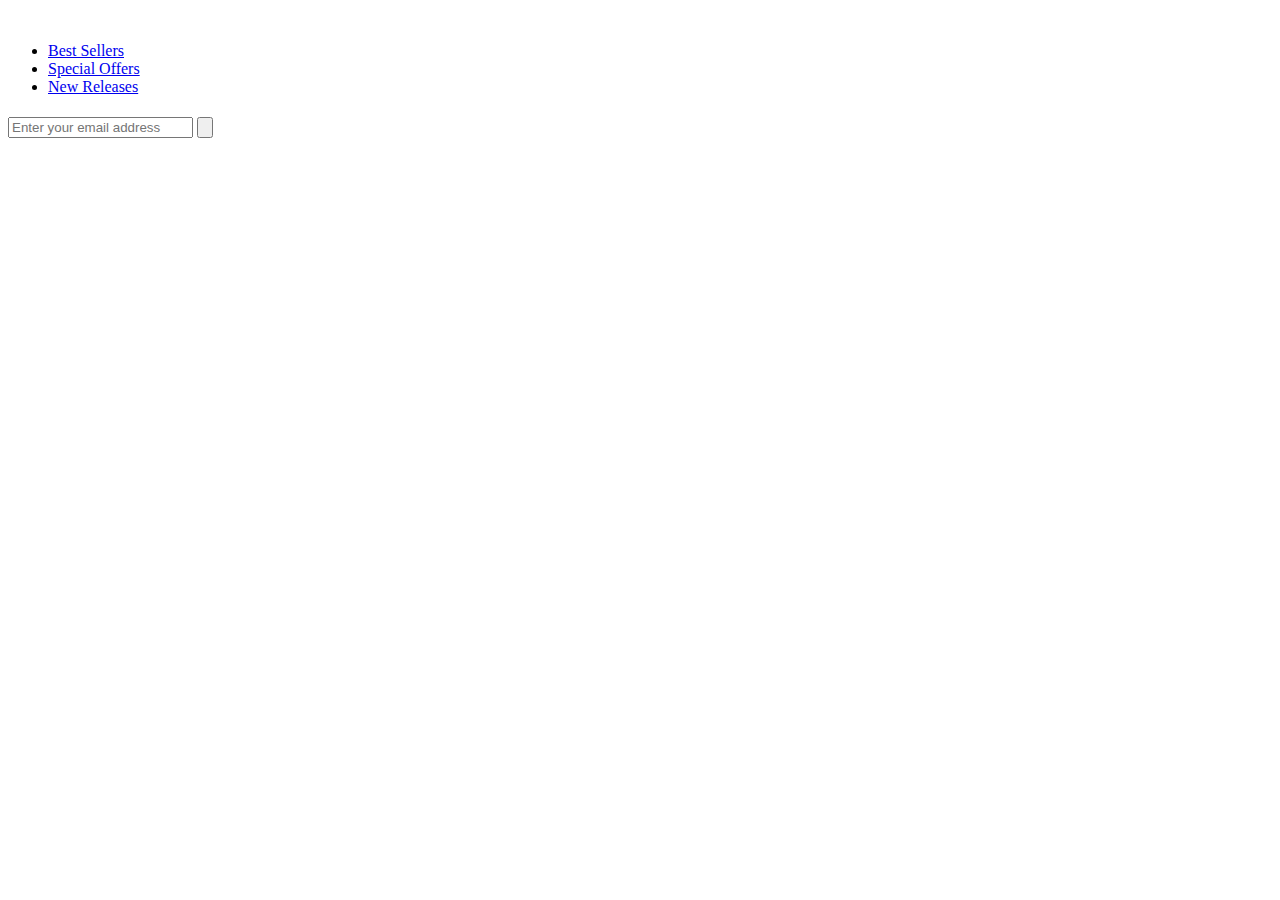
==== Responsive Web Design/Product Landing Page/index.html @ 3a5088b5 "Project setup: add HTML structure and CSS file" ====
<!DOCTYPE html>
<html lang="en">
<head>
    <meta charset="UTF-8">
    <meta name="viewport" content="width=device-width, initial-scale=1.0">
    <meta name="description" content="freeCodeCamp Bookshop product landing page">
    <title>Product Landing Page</title>
    <link rel="stylesheet" href="styles.css">
</head>
<body>
    <header id="header">
        <div class="logo">
            <img id="header-img" src="" alt="">
        </div>
        <nav id="nav-bar">
            <ul>
                <li><a class="nav-link" href="#Best_Sellers">Best Sellers</a></li>
                <li><a class="nav-link" href="#Special_Offers">Special Offers</a></li>
                <li><a class="nav-link" href="#New_Releases">New Releases</a></li>
            </ul>
        </nav>
    </header>
    <main>
        <div>
            <h1></h1>
            <form id="form" action="https://www.freecodecamp.com/email-submit">
                <input type="email" name="email" id="email" placeholder="Enter your email address" required>
                <input type="submit" value="" id="submit">
            </form>
        </div>
        <div>
            <section id="Best_Sellers">
                <header></header>
            </section>
            <section id="Special_Offers">
                <header></header>
            </section>
            <section id="New_Releases">
                <header></header>
            </section>
        </div>
    </main>
</body>
</html>
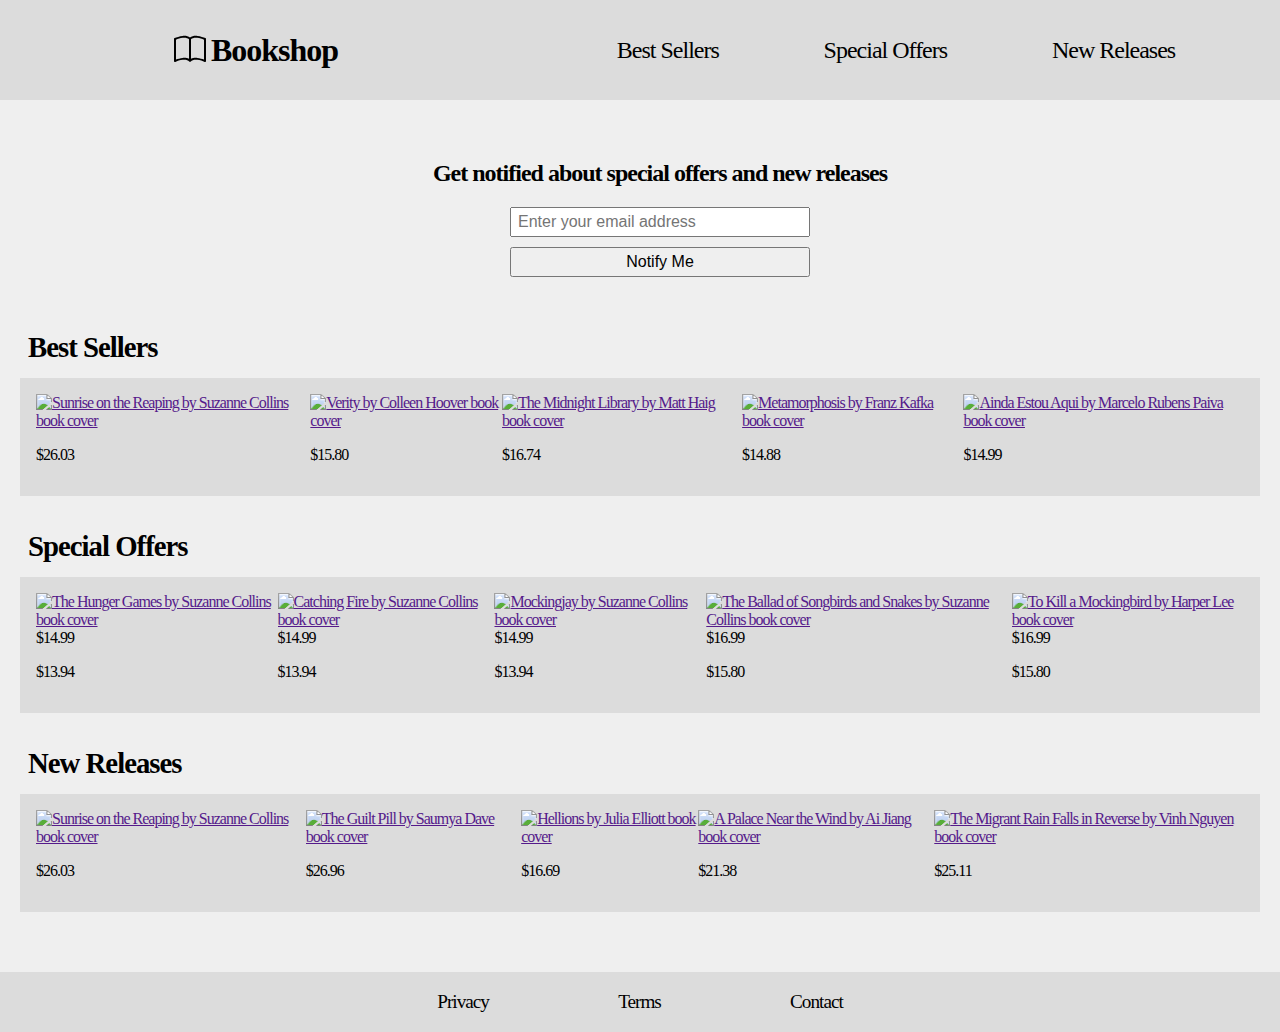
==== commit 9c65bd09: "Finish core structure and initial styling" ====
--- a/Responsive Web Design/Product Landing Page/index.html
+++ b/Responsive Web Design/Product Landing Page/index.html
@@ -10,7 +10,11 @@
 <body>
     <header id="header">
         <div class="logo">
-            <img id="header-img" src="" alt="">
+            <!-- <img id="header-img" src="" alt=""> -->
+            <svg xmlns="http://www.w3.org/2000/svg" fill="currentColor" class="bi bi-book" viewBox="0 0 16 16">
+                <path d="M1 2.828c.885-.37 2.154-.769 3.388-.893 1.33-.134 2.458.063 3.112.752v9.746c-.935-.53-2.12-.603-3.213-.493-1.18.12-2.37.461-3.287.811zm7.5-.141c.654-.689 1.782-.886 3.112-.752 1.234.124 2.503.523 3.388.893v9.923c-.918-.35-2.107-.692-3.287-.81-1.094-.111-2.278-.039-3.213.492zM8 1.783C7.015.936 5.587.81 4.287.94c-1.514.153-3.042.672-3.994 1.105A.5.5 0 0 0 0 2.5v11a.5.5 0 0 0 .707.455c.882-.4 2.303-.881 3.68-1.02 1.409-.142 2.59.087 3.223.877a.5.5 0 0 0 .78 0c.633-.79 1.814-1.019 3.222-.877 1.378.139 2.8.62 3.681 1.02A.5.5 0 0 0 16 13.5v-11a.5.5 0 0 0-.293-.455c-.952-.433-2.48-.952-3.994-1.105C10.413.809 8.985.936 8 1.783"/>
+            </svg>
+            <h1>Bookshop</h1>
         </div>
         <nav id="nav-bar">
             <ul>
@@ -21,24 +25,102 @@
         </nav>
     </header>
     <main>
-        <div>
-            <h1></h1>
+        <div class="email-submission">
+            <h2>Get notified about special offers and new releases</h2>
             <form id="form" action="https://www.freecodecamp.com/email-submit">
                 <input type="email" name="email" id="email" placeholder="Enter your email address" required>
-                <input type="submit" value="" id="submit">
+                <input type="submit" value="Notify Me" id="submit">
             </form>
         </div>
-        <div>
+        <div class="book-selections">
             <section id="Best_Sellers">
-                <header></header>
+                <header class="section-title">Best Sellers</header>
+                <div class="gallery">
+                    <div>
+                        <a href=""><img src="https://m.media-amazon.com/images/I/61o5Q8IIq4L._AC_UF1000,1000_QL80_.jpg" alt="Sunrise on the Reaping by Suzanne Collins book cover"></a>
+                        <p class="price-tag">$26.03</p>
+                    </div>
+                    <div>
+                        <a href=""><img src="https://m.media-amazon.com/images/I/917iVfhEhxL.jpg" alt="Verity by Colleen Hoover book cover"></a>
+                        <p class="price-tag">$15.80</p>
+                    </div>
+                    <div>
+                        <a href=""><img src="https://m.media-amazon.com/images/I/71ls-I6A5KL.jpg" alt="The Midnight Library by Matt Haig book cover"></a>
+                        <p class="price-tag">$16.74</p>
+                    </div>
+                    <div>
+                        <a href=""><img src="https://m.media-amazon.com/images/I/81LBl7WSLXL._AC_UF1000,1000_QL80_.jpg" alt="Metamorphosis by Franz Kafka book cover"></a>
+                        <p class="price-tag">$14.88</p>
+                    </div>
+                    <div>
+                        <a href=""><img src="https://m.media-amazon.com/images/I/710CrKZ5U9L._AC_UF1000,1000_QL80_.jpg" alt="Ainda Estou Aqui by Marcelo Rubens Paiva book cover"></a>
+                        <p class="price-tag">$14.99</p>
+                    </div>
+                </div>
             </section>
             <section id="Special_Offers">
-                <header></header>
+                <header class="section-title">Special Offers</header>
+                <div class="gallery">
+                    <div>
+                        <a href=""><img src="https://m.media-amazon.com/images/I/71un2hI4mcL.jpg" alt="The Hunger Games by Suzanne Collins book cover"></a>
+                        <span class="sale">$14.99</span>
+                        <p class="price-tag">$13.94</p>
+                    </div>
+                    <div>
+                        <a href=""><img src="https://m.media-amazon.com/images/I/61Gs9LIHu8L.jpg" alt="Catching Fire by Suzanne Collins book cover"></a>
+                        <span class="sale">$14.99</span>
+                        <p class="price-tag">$13.94</p>
+                    </div>
+                    <div>
+                        <a href=""><img src="https://m.media-amazon.com/images/I/61n5pTMvmpL.jpg" alt="Mockingjay by Suzanne Collins book cover"></a>
+                        <span class="sale">$14.99</span>
+                        <p class="price-tag">$13.94</p>
+                    </div>
+                    <div>
+                        <a href=""><img src="https://m.media-amazon.com/images/I/819tY-gDcWL.jpg" alt="The Ballad of Songbirds and Snakes by Suzanne Collins book cover"></a>
+                        <span class="sale">$16.99</span>
+                        <p class="price-tag">$15.80</p>
+                    </div>
+                    <div>
+                        <a href=""><img src="https://m.media-amazon.com/images/I/81aY1lxk+9L.jpg" alt="To Kill a Mockingbird by Harper Lee book cover"></a>
+                        <span class="sale">$16.99</span>
+                        <p class="price-tag">$15.80</p>
+                    </div>
+                </div>
             </section>
             <section id="New_Releases">
-                <header></header>
+                <header class="section-title">New Releases</header>
+                <div class="gallery">
+                    <div>
+                        <a href=""><img src="https://m.media-amazon.com/images/I/61o5Q8IIq4L._AC_UF1000,1000_QL80_.jpg" alt="Sunrise on the Reaping by Suzanne Collins book cover"></a>
+                        <p class="price-tag">$26.03</p>
+                    </div>
+                    <div>
+                        <a href=""><img src="https://m.media-amazon.com/images/I/71m1poMoxmL._UF1000,1000_QL80_.jpg" alt="The Guilt Pill by Saumya Dave book cover"></a>
+                        <p class="price-tag">$26.96</p>
+                    </div>
+                    <div>
+                        <a href=""><img src="https://m.media-amazon.com/images/I/91Sypjsj7RL._AC_UF1000,1000_QL80_DpWeblab_.jpg" alt="Hellions by Julia Elliott book cover"></a>
+                        <p class="price-tag">$16.69</p>
+                    </div>
+                    <div>
+                        <a href=""><img src="https://m.media-amazon.com/images/I/91o55iOhLTL._AC_UF1000,1000_QL80_.jpg" alt="A Palace Near the Wind by Ai Jiang book cover"></a>
+                        <p class="price-tag">$21.38</p>
+                    </div>
+                    <div>
+                        <a href=""><img src="https://images.penguinrandomhouse.com/cover/9781640096738" alt="The Migrant Rain Falls in Reverse by Vinh Nguyen book cover"></a>
+                        <p class="price-tag">$25.11</p>
+                    </div>
+                </div>
             </section>
         </div>
     </main>
+    <footer>
+        <ul>
+            <li><a href="#">Privacy</a></li>
+            <li><a href="#">Terms</a></li>
+            <li><a href="#">Contact</a></li>
+        </ul>
+    </footer>
 </body>
 </html>--- a/Responsive Web Design/Product Landing Page/styles.css
+++ b/Responsive Web Design/Product Landing Page/styles.css
@@ -0,0 +1,138 @@
+* {
+    box-sizing: border-box;
+}
+
+body {
+    margin: 0;
+    background-color: #efefef;
+    letter-spacing: -1px;
+}
+
+#header {
+    display: flex;
+    position: fixed;
+    width: 100vw;
+    height: 100px;
+    background-color: #dcdcdc;
+    z-index: 1;
+}
+
+.logo {
+    display: flex;
+    flex-direction: row;
+    align-items: center;
+    justify-content: center;
+    height: 100%;
+    width: 40%;
+    gap: 5px;
+}
+
+.logo svg {
+    width: 32px;
+    height: 32px;
+}
+
+#nav-bar {
+    display: flex;
+    height: 100%;
+    width: 60%;
+}
+
+#nav-bar ul {
+    display: flex;
+    flex-direction: row;
+    justify-content: space-evenly;
+    list-style-type: none;
+    padding: 0;
+    margin: auto;
+    width: 100%;
+}
+
+#nav-bar a {
+    font-size: 1.5em;
+}
+
+main {
+    display: flex;
+    position: relative;
+    flex-direction: column;
+    top: 100px;
+    width: 100%;
+    padding: 20px;
+}
+
+.email-submission, .book-selections {
+    width: 100%;
+}
+
+.email-submission {
+    display: flex;
+    flex-direction: column;
+    align-items: center;
+    margin: 20px;
+}
+
+#form {
+    display: flex;
+    flex-direction: column;
+    width: 300px;
+    gap: 10px;
+}
+
+#form input {
+    width: 100%;
+    height: 30px;
+    padding: 1px 6px;
+    font-size: 1em;
+}
+
+.gallery img {
+    width: 200px;
+    height: 320px;
+}
+
+.gallery {
+    background: #dcdcdc;
+    display: flex;
+    justify-content: space-evenly;
+    padding: 16px;
+}
+
+section {
+    margin: 20px auto;
+}
+
+.section-title {
+    font-size: 1.8em;
+    font-weight: 600;
+    padding: 14px 8px;
+}
+
+footer {
+    display: flex;
+    position: relative;
+    top: 100px;
+    background-color: #dcdcdc;
+    height: 60px;
+    margin-top: 20px;
+}
+
+footer ul {
+    display: flex;
+    flex-direction: row;
+    justify-content: space-evenly;
+    list-style-type: none;
+    padding: 0;
+    margin: auto;
+    width: 50%;
+}
+
+footer a {
+    padding: 12px;
+    font-size: 1.2em;
+}
+
+#nav-bar a, footer a {
+    color: #000000;
+    text-decoration: none;
+}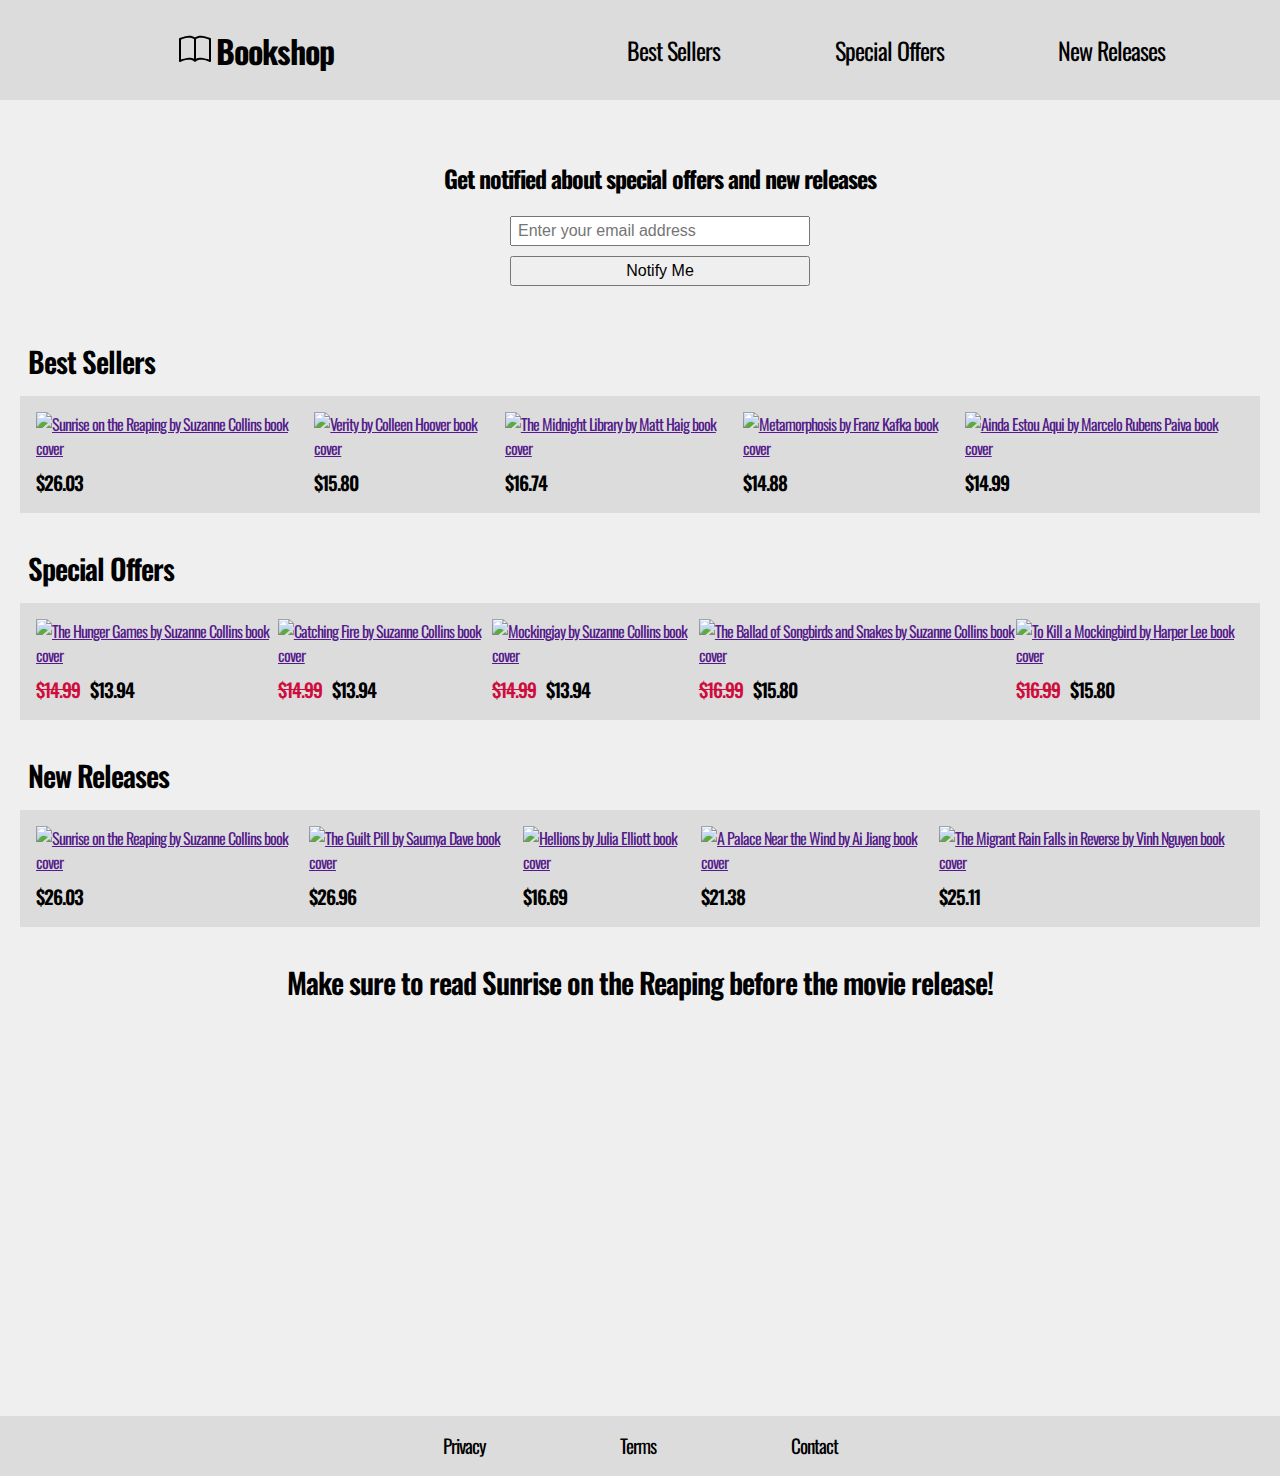
==== commit 030f78a0: "Finish basic CSS styling" ====
--- a/Responsive Web Design/Product Landing Page/index.html
+++ b/Responsive Web Design/Product Landing Page/index.html
@@ -5,6 +5,9 @@
     <meta name="viewport" content="width=device-width, initial-scale=1.0">
     <meta name="description" content="freeCodeCamp Bookshop product landing page">
     <title>Product Landing Page</title>
+    <link rel="preconnect" href="https://fonts.googleapis.com">
+    <link rel="preconnect" href="https://fonts.gstatic.com" crossorigin>
+    <link href="https://fonts.googleapis.com/css2?family=Oswald:wght@200..700&display=swap" rel="stylesheet">
     <link rel="stylesheet" href="styles.css">
 </head>
 <body>
@@ -63,28 +66,38 @@
                 <div class="gallery">
                     <div>
                         <a href=""><img src="https://m.media-amazon.com/images/I/71un2hI4mcL.jpg" alt="The Hunger Games by Suzanne Collins book cover"></a>
-                        <span class="sale">$14.99</span>
-                        <p class="price-tag">$13.94</p>
+                        <div class="prices">
+                            <span class="sale price-tag">$14.99</span>
+                            <p class="price-tag">$13.94</p>
+                        </div>
                     </div>
                     <div>
                         <a href=""><img src="https://m.media-amazon.com/images/I/61Gs9LIHu8L.jpg" alt="Catching Fire by Suzanne Collins book cover"></a>
-                        <span class="sale">$14.99</span>
-                        <p class="price-tag">$13.94</p>
+                        <div class="prices">
+                            <span class="sale price-tag">$14.99</span>
+                            <p class="price-tag">$13.94</p>
+                        </div>
                     </div>
                     <div>
                         <a href=""><img src="https://m.media-amazon.com/images/I/61n5pTMvmpL.jpg" alt="Mockingjay by Suzanne Collins book cover"></a>
-                        <span class="sale">$14.99</span>
-                        <p class="price-tag">$13.94</p>
+                        <div class="prices">
+                            <span class="sale price-tag">$14.99</span>
+                            <p class="price-tag">$13.94</p>
+                        </div>
                     </div>
                     <div>
                         <a href=""><img src="https://m.media-amazon.com/images/I/819tY-gDcWL.jpg" alt="The Ballad of Songbirds and Snakes by Suzanne Collins book cover"></a>
-                        <span class="sale">$16.99</span>
-                        <p class="price-tag">$15.80</p>
+                        <div class="prices">
+                            <span class="sale price-tag">$16.99</span>
+                            <p class="price-tag">$15.80</p>
+                        </div>
                     </div>
                     <div>
                         <a href=""><img src="https://m.media-amazon.com/images/I/81aY1lxk+9L.jpg" alt="To Kill a Mockingbird by Harper Lee book cover"></a>
-                        <span class="sale">$16.99</span>
-                        <p class="price-tag">$15.80</p>
+                        <div class="prices">
+                            <span class="sale price-tag">$16.99</span>
+                            <p class="price-tag">$15.80</p>
+                        </div>
                     </div>
                 </div>
             </section>
@@ -113,6 +126,12 @@
                     </div>
                 </div>
             </section>
+            <section>
+                <header class="section-title teaser-title">Make sure to read Sunrise on the Reaping before the movie release!</header>
+                <div>
+                    <iframe src="https://www.youtube.com/embed/a0Ptnzz4jAw" frameborder="0" allowfullscreen></iframe>
+                </div>
+            </section>
         </div>
     </main>
     <footer>
--- a/Responsive Web Design/Product Landing Page/styles.css
+++ b/Responsive Web Design/Product Landing Page/styles.css
@@ -6,6 +6,7 @@
     margin: 0;
     background-color: #efefef;
     letter-spacing: -1px;
+    font-family: 'Oswald', sans-serif;
 }
 
 #header {
@@ -108,6 +109,36 @@
     padding: 14px 8px;
 }
 
+.prices {
+    display: flex;
+    align-items: center;
+    gap: 10px;
+}
+
+.price-tag {
+    font-size: 1.2em;
+    font-weight: 600;
+    margin: 8px 0 0;
+}
+
+.sale {
+    color: #cf0c3b;
+    text-decoration: line-through;
+    font-weight: 500;
+}
+
+.teaser-title {
+    display: flex;
+    justify-content: center;
+}
+
+iframe {
+    display: flex;
+    width: 560px;
+    height: 315px;
+    margin: 24px auto 0;
+}
+
 footer {
     display: flex;
     position: relative;
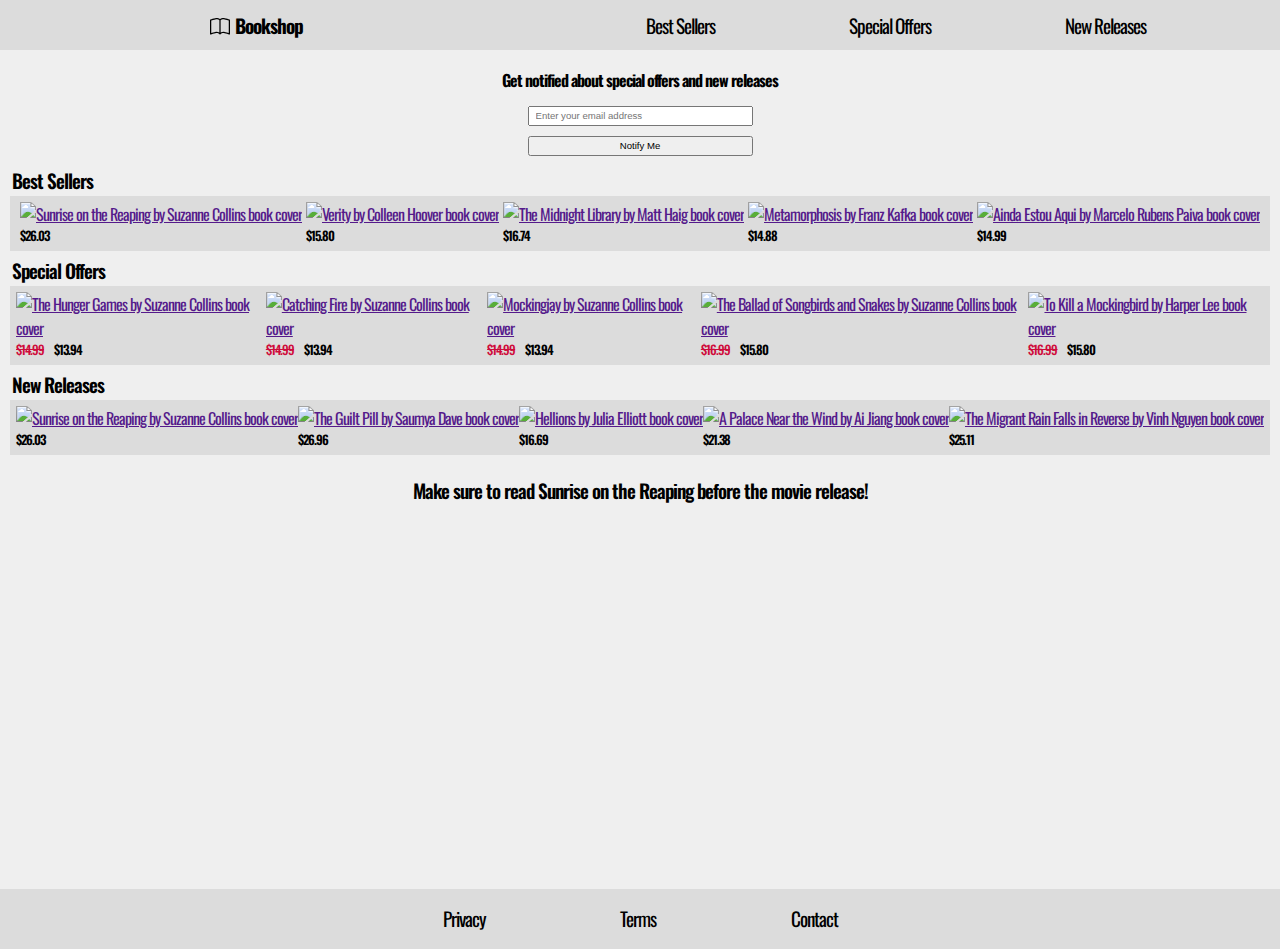
==== commit a274d090: "Adjust CSS for requirements 2-5, 11 and 12" ====
--- a/Responsive Web Design/Product Landing Page/index.html
+++ b/Responsive Web Design/Product Landing Page/index.html
@@ -13,10 +13,7 @@
 <body>
     <header id="header">
         <div class="logo">
-            <!-- <img id="header-img" src="" alt=""> -->
-            <svg xmlns="http://www.w3.org/2000/svg" fill="currentColor" class="bi bi-book" viewBox="0 0 16 16">
-                <path d="M1 2.828c.885-.37 2.154-.769 3.388-.893 1.33-.134 2.458.063 3.112.752v9.746c-.935-.53-2.12-.603-3.213-.493-1.18.12-2.37.461-3.287.811zm7.5-.141c.654-.689 1.782-.886 3.112-.752 1.234.124 2.503.523 3.388.893v9.923c-.918-.35-2.107-.692-3.287-.81-1.094-.111-2.278-.039-3.213.492zM8 1.783C7.015.936 5.587.81 4.287.94c-1.514.153-3.042.672-3.994 1.105A.5.5 0 0 0 0 2.5v11a.5.5 0 0 0 .707.455c.882-.4 2.303-.881 3.68-1.02 1.409-.142 2.59.087 3.223.877a.5.5 0 0 0 .78 0c.633-.79 1.814-1.019 3.222-.877 1.378.139 2.8.62 3.681 1.02A.5.5 0 0 0 16 13.5v-11a.5.5 0 0 0-.293-.455c-.952-.433-2.48-.952-3.994-1.105C10.413.809 8.985.936 8 1.783"/>
-            </svg>
+            <img id="header-img" src="./img/book.svg" alt="">
             <h1>Bookshop</h1>
         </div>
         <nav id="nav-bar">
@@ -129,7 +126,7 @@
             <section>
                 <header class="section-title teaser-title">Make sure to read Sunrise on the Reaping before the movie release!</header>
                 <div>
-                    <iframe src="https://www.youtube.com/embed/a0Ptnzz4jAw" frameborder="0" allowfullscreen></iframe>
+                    <iframe id="video" src="https://www.youtube.com/embed/a0Ptnzz4jAw" frameborder="0" allowfullscreen></iframe>
                 </div>
             </section>
         </div>
--- a/Responsive Web Design/Product Landing Page/styles.css
+++ b/Responsive Web Design/Product Landing Page/styles.css
@@ -28,9 +28,10 @@
     gap: 5px;
 }
 
-.logo svg {
+.logo #header-img {
     width: 32px;
     height: 32px;
+    margin-top: 4px;
 }
 
 #nav-bar {
@@ -70,7 +71,7 @@
     display: flex;
     flex-direction: column;
     align-items: center;
-    margin: 20px;
+    margin: 20px 0;
 }
 
 #form {
@@ -166,4 +167,203 @@
 #nav-bar a, footer a {
     color: #000000;
     text-decoration: none;
+}
+
+@media only screen and (max-width: 1280px) {
+    #header {
+        height: 50px;
+    }
+
+    .logo h1 {
+        font-size: 1.2em;
+    }
+
+    .logo #header-img {
+        margin-top: 3px;
+        width: 20px;
+        height: 20px;
+    }
+
+    #nav-bar a {
+        font-size: 1.2em;
+    }
+
+    main {
+        top: 40px;
+        padding: 10px;
+    }
+
+    .email-submission {
+        margin: 5px 0;
+    }
+
+    .email-submission h2 {
+        font-size: 1em;
+    }
+
+    #form input {
+        width: 75%;
+        height: 20px;
+        padding: 1px 6px;
+        font-size: 0.6em;
+        margin: 0 auto;
+    }
+
+    .gallery {
+        padding: 6px;
+    }
+
+    .gallery img {
+        width: 100px;
+        height: 160px;
+    }
+
+    section {
+        margin: 4px auto;
+    }
+
+    .section-title {
+        font-size: 1.2em;
+        padding: 1px 2px;
+    }
+
+    .price-tag {
+        font-size: 0.8em;
+        margin: 0;
+    }
+    
+    .teaser-title {
+        margin-top: 20px;
+    }
+
+    footer {
+        top: 50px;
+    }
+}
+
+@media only screen and (max-width: 800px) {
+    body {
+        letter-spacing: normal;
+    }
+
+    #header {
+        flex-direction: column;
+        height: auto;
+    }
+
+    .logo {
+        width: 100%;
+        height: 12px;
+        border-bottom: 1px solid #000000;
+        gap: 1px;
+    }
+
+    .logo h1 {
+        font-size: 0.4em;
+        margin: 0;
+    }
+
+    .logo #header-img {
+        margin-top: 1px;
+        width: 7px;
+        height: 7px;
+    }
+
+    #nav-bar {
+        width: 100%;
+    }
+
+    #nav-bar ul {
+        flex-direction: column;
+        width: 100%;
+    }
+
+    #nav-bar li {
+        display: flex;
+        justify-content: center;
+        align-items: center;
+        width: 100%;
+        border-bottom: 1px solid #000000;
+    }
+
+    #nav-bar a {
+        font-size: 0.2em;
+    }
+
+    main {
+        top: 40px;
+        padding: 5px;
+    }
+
+    .email-submission {
+        margin: 0;
+    }
+    
+    .email-submission h2 {
+        font-size: 0.6em;
+    }
+
+    #form input {
+        width: 50%;
+        height: 20px;
+        padding: 1px 6px;
+        font-size: 0.5em;
+        margin: 0 auto;
+    }
+
+    .gallery {
+        padding: 10px;
+    }
+
+    .gallery img {
+        width: 50px;
+        height: 80px;
+    }
+
+    section {
+        margin: 5px auto;
+    }
+    
+    .section-title {
+        font-size: 0.7em;
+        padding: 1px 2px;
+    }
+
+    .prices {
+        gap: 1px;
+    }
+
+    .price-tag {
+        font-size: 0.5em;
+        margin: 0;
+    }
+
+    iframe {
+        width: 240px;
+        height: 135px;
+        margin: 12px auto 12px;
+    }
+
+    footer {
+        top: 40px;
+        height: 20px;
+        margin: 0;
+    }
+
+    footer ul {
+        margin: 0 auto;
+        align-items: center;
+    }
+
+    footer li {
+        height: 100%;;
+    }
+
+    footer a {
+        height: 100%;
+        display: flex;
+        align-items: center;
+        padding: 0;
+        font-size: 0.6em;
+    }
 }